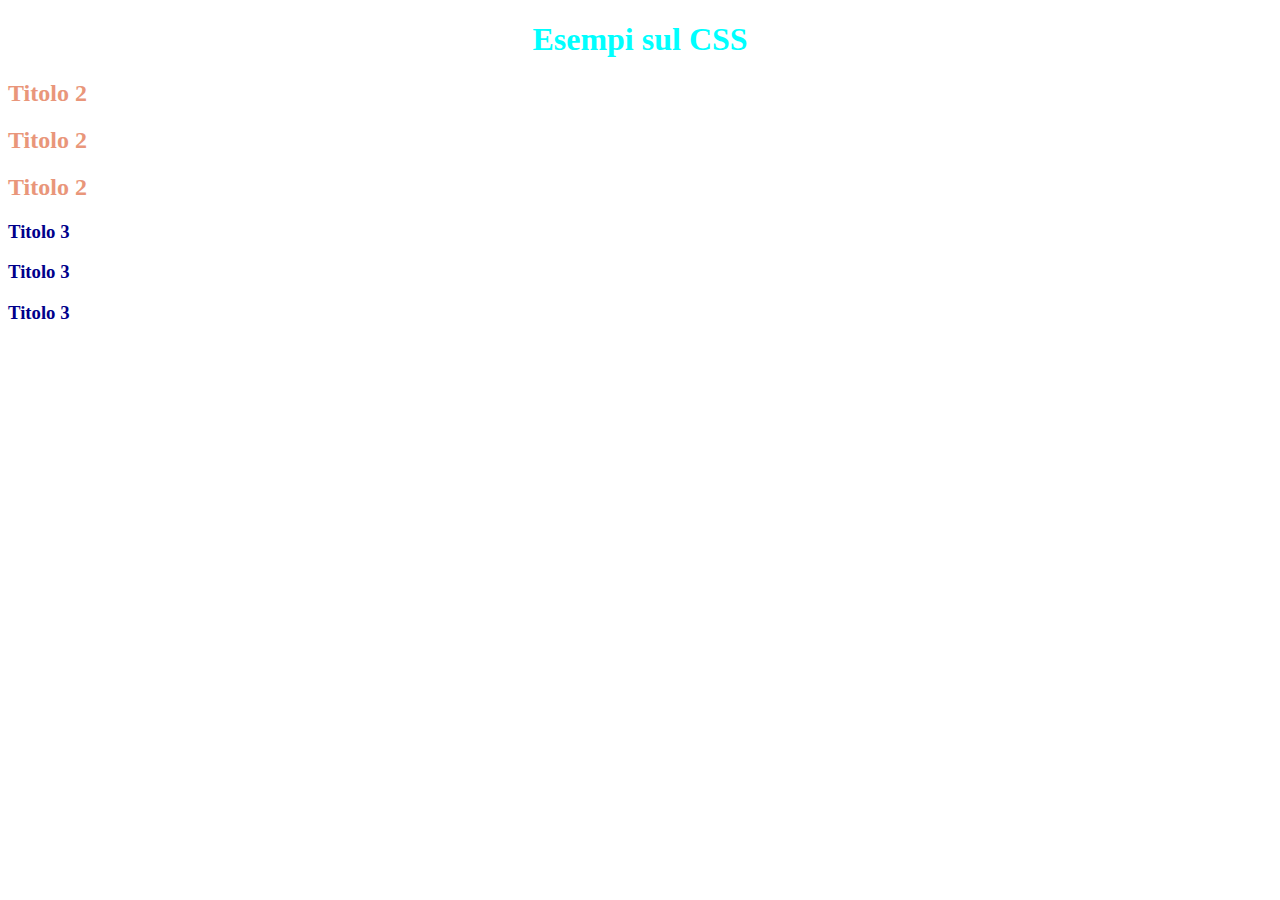
==== index.html @ bd35a5ea "Adds CSS incorporation examples" ====
<!DOCTYPE html>
<html lang="en">
  <head>
    <meta charset="UTF-8" />
    <meta name="viewport" content="width=device-width, initial-scale=1.0" />
    <title>Document</title>
    <style>
      /* 
        2. CSS INCORPORATO
        Qua possiamo inserire delle vere e proprie regole CSS  
        Una regola è composta da: selettore {proprietà: valore}      
       */
      h2 {
        color: darksalmon;
      }
    </style>
    <link rel="stylesheet" href="./style.css" />
  </head>
  <body>
    <main>
      <!-- 3 MODI PER INCORPORARE IL CSS -->
      <!-- 1. CSS INLINE (Sconsigliato) -->
      <!-- 2. CSS INCORPORATO (Non particolarmente consigliato) Inserire un tag <style> nel tag <head> e aggiungere lì le regole -->
      <!-- 3. CSS ESTERNO. Creo un file .css esterno e lo linko a questo file html (CONSIGLIATISSIMO) -->
      <h1 style="color: aqua; text-align: center">Esempi sul CSS</h1>
      <h2>Titolo 2</h2>
      <h2>Titolo 2</h2>
      <h2>Titolo 2</h2>
      <h3>Titolo 3</h3>
      <h3>Titolo 3</h3>
      <h3>Titolo 3</h3>
    </main>
  </body>
</html>
---- style.css ----
h3 {
  color: darkblue;
}
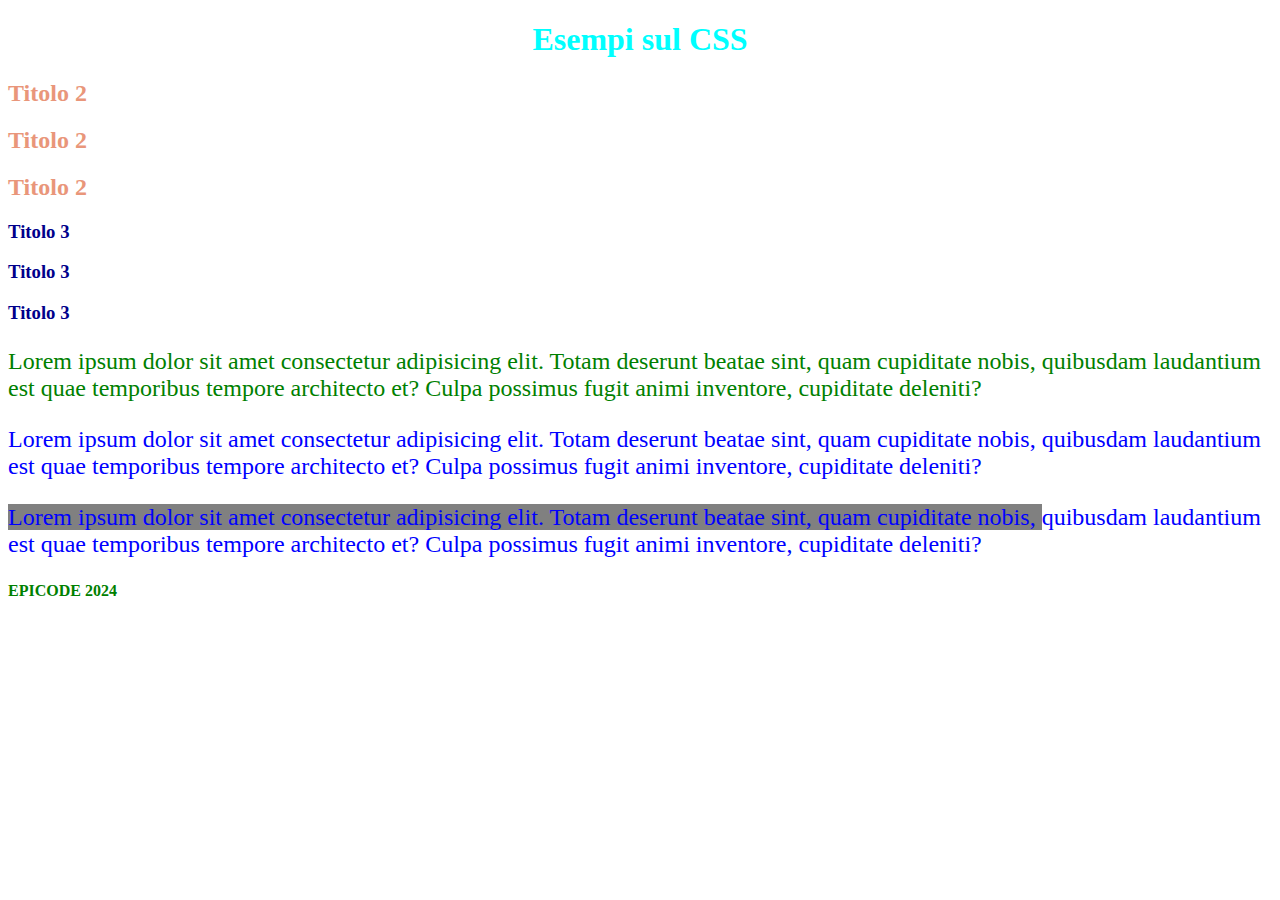
==== commit 78fee4f9: "Adds CSS Specificity Examples" ====
--- a/index.html
+++ b/index.html
@@ -29,6 +29,22 @@
       <h3>Titolo 3</h3>
       <h3>Titolo 3</h3>
       <h3>Titolo 3</h3>
+      <p class="paragrafo" id="par1">
+        Lorem ipsum dolor sit amet consectetur adipisicing elit. Totam deserunt beatae sint, quam cupiditate nobis, quibusdam laudantium est quae
+        temporibus tempore architecto et? Culpa possimus fugit animi inventore, cupiditate deleniti?
+      </p>
+      <p class="paragrafo" id="par2">
+        Lorem ipsum dolor sit amet consectetur adipisicing elit. Totam deserunt beatae sint, quam cupiditate nobis, quibusdam laudantium est quae
+        temporibus tempore architecto et? <span>Culpa possimus fugit animi inventore, cupiditate deleniti? </span>
+      </p>
+      <p class="paragrafo" id="par3">
+        <span>Lorem ipsum dolor sit amet consectetur adipisicing elit. Totam deserunt beatae sint, quam cupiditate nobis, </span> quibusdam laudantium
+        est quae temporibus tempore architecto et? Culpa possimus fugit animi inventore, cupiditate deleniti?
+      </p>
     </main>
   </body>
+  <footer>
+    <!-- <strong style="color: blue">EPICODE 2024</strong> Le regole inline hanno maggior precedenza rispetto alle altre -->
+    <strong>EPICODE 2024</strong>
+  </footer>
 </html>
--- a/style.css
+++ b/style.css
@@ -1,3 +1,43 @@
 h3 {
   color: darkblue;
 }
+
+/* Se 2 selettori hanno la stessa SPECIFICITA' vince quello che arriva dopo 
+strong {
+  color: green;
+}
+
+strong {
+  color: red;
+}
+
+*/
+
+footer strong {
+  /* Questo selettore ora ha SPECIFICITA' più alta rispetto a quello successivo, essendo più "forte" vincerà */
+  color: green;
+}
+
+strong {
+  /* Nonostante questo selettore arrivi dopo, verrà ignorato perché il selettore più in alto ha SPECIFICITA' maggiore */
+  color: red;
+}
+
+/* SELETTORI PER CLASSI */
+.paragrafo {
+  font-size: 1.5em;
+  color: blue;
+}
+
+p {
+  color: purple;
+}
+
+/* SELETTORE PER ID */
+#par1 {
+  color: green;
+}
+
+#par3 span {
+  background-color: grey;
+}
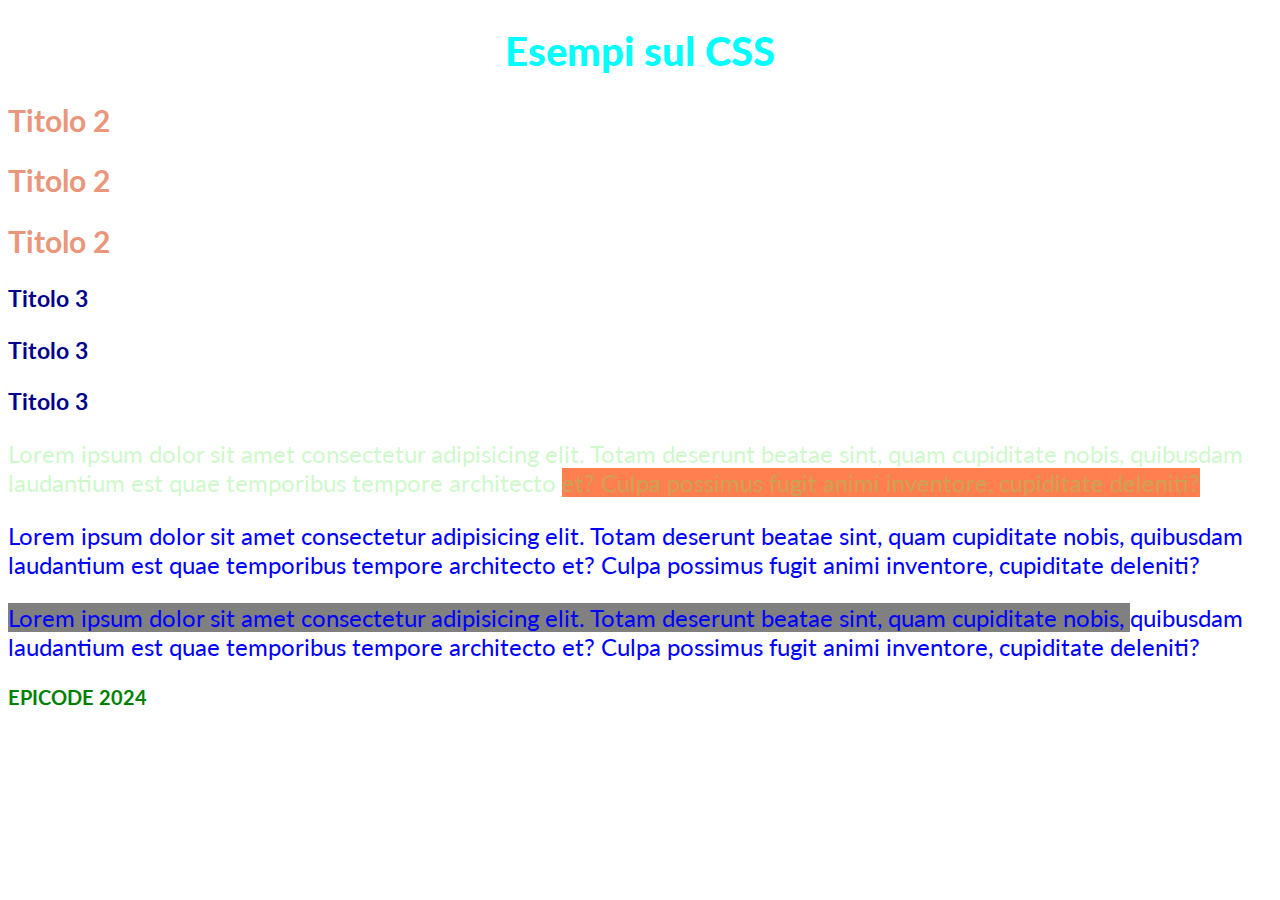
==== commit 9d7c71bf: "Final commit" ====
--- a/index.html
+++ b/index.html
@@ -4,6 +4,12 @@
     <meta charset="UTF-8" />
     <meta name="viewport" content="width=device-width, initial-scale=1.0" />
     <title>Document</title>
+    <link rel="preconnect" href="https://fonts.googleapis.com" />
+    <link rel="preconnect" href="https://fonts.gstatic.com" crossorigin />
+    <link
+      href="https://fonts.googleapis.com/css2?family=Lato:ital,wght@0,100;0,300;0,400;0,700;0,900;1,100;1,300;1,400;1,700;1,900&display=swap"
+      rel="stylesheet"
+    />
     <style>
       /* 
         2. CSS INCORPORATO
@@ -31,15 +37,15 @@
       <h3>Titolo 3</h3>
       <p class="paragrafo" id="par1">
         Lorem ipsum dolor sit amet consectetur adipisicing elit. Totam deserunt beatae sint, quam cupiditate nobis, quibusdam laudantium est quae
-        temporibus tempore architecto et? Culpa possimus fugit animi inventore, cupiditate deleniti?
+        temporibus tempore architecto <span class="testo-rosso">et? Culpa possimus fugit animi inventore, cupiditate deleniti? </span>
       </p>
       <p class="paragrafo" id="par2">
         Lorem ipsum dolor sit amet consectetur adipisicing elit. Totam deserunt beatae sint, quam cupiditate nobis, quibusdam laudantium est quae
-        temporibus tempore architecto et? <span>Culpa possimus fugit animi inventore, cupiditate deleniti? </span>
+        temporibus tempore architecto et? <span class="testo-azzurro">Culpa possimus fugit animi inventore, cupiditate deleniti? </span>
       </p>
       <p class="paragrafo" id="par3">
-        <span>Lorem ipsum dolor sit amet consectetur adipisicing elit. Totam deserunt beatae sint, quam cupiditate nobis, </span> quibusdam laudantium
-        est quae temporibus tempore architecto et? Culpa possimus fugit animi inventore, cupiditate deleniti?
+        <span class="testo-rosso">Lorem ipsum dolor sit amet consectetur adipisicing elit. Totam deserunt beatae sint, quam cupiditate nobis, </span>
+        quibusdam laudantium est quae temporibus tempore architecto et? Culpa possimus fugit animi inventore, cupiditate deleniti?
       </p>
     </main>
   </body>
--- a/style.css
+++ b/style.css
@@ -25,7 +25,7 @@
 
 /* SELETTORI PER CLASSI */
 .paragrafo {
-  font-size: 1.5em;
+  font-size: 1.2em;
   color: blue;
 }
 
@@ -35,9 +35,33 @@
 
 /* SELETTORE PER ID */
 #par1 {
-  color: green;
+  color: rgba(99, 236, 87, 0.322);
+  font-size: 1.2rem;
+}
+
+html {
+  font-size: 20px;
+}
+
+body {
+  font-family: Lato, Cambria, Cochin, Georgia, Times, "Times New Roman", serif;
+  /* background: rgb(2, 0, 36);
+  background: linear-gradient(90deg, rgba(2, 0, 36, 1) 0%, rgba(9, 117, 121, 0.43469887955182074) 39%, rgba(0, 212, 255, 1) 100%); */
+}
+
+h1 {
+  font-weight: 900;
+  text-shadow: 4px black;
 }
 
 #par3 span {
   background-color: grey;
 }
+
+#par3 > span {
+  background-color: grey;
+}
+
+#par1 > .testo-rosso {
+  background-color: coral;
+}
